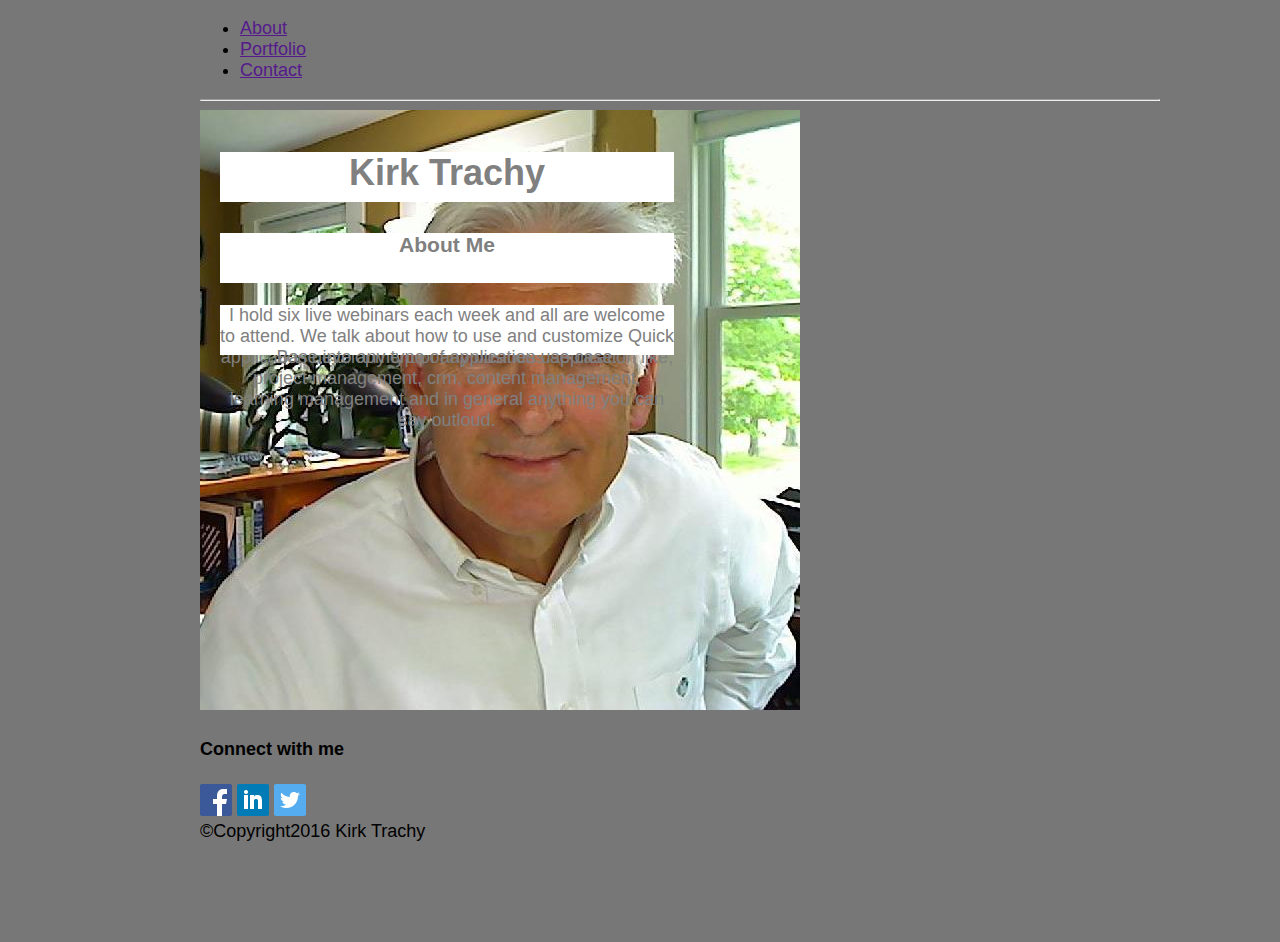
==== index.html @ 948b1c21 "This time with structure" ====
<!doctype html>
<html lang="en">

<head>
    <meta charset="utf-8">
    <title>Kirk Trachy Portfolio</title>
    <meta name="description" content="Kirk Trachy Portfolio">
    <meta name="author" content="Kirk Trachy">
    <!-- <link rel="stylesheet" href="https://maxcdn.bootstrapcdn.com/bootstrap/3.3.7/css/bootstrap.min.css" integrity="sha384-BVYiiSIFeK1dGmJRAkycuHAHRg32OmUcww7on3RYdg4Va+PmSTsz/K68vbdEjh4u" crossorigin="anonymous"> -->
    <!-- <link rel="stylesheet" href="style.css"> -->
    <link href="./assets/css/style.css" rel="stylesheet">
</head>

<body>
    <header class="header">
        <h1>Kirk Trachy</h1></header>
    <ul>
        <li><a href "#">About</a></li>
        <li><a href "#">Portfolio</a></li>
        <li><a href "#">Contact</a></li>
    </ul>
    <h3>About Me</h3>
    <hr>
    <p>Hello! My name is Kirk Trachy and I am a software sales engineer with Quick Base, Inc.
    </p>
    <p>Quick Base is a platform as a service, (PaaS) offering much like an online web database. It provides rapid application development of any business application like, project management, crm, content management, learning management and in general anything you can say outloud.</p>
    <p>I've worked at Quick Base since 2005 and find that working at Quick Base is the most fun I've ever had.</p>
    <p>I hold six live webinars each week and all are welcome to attend. We talk about how to use and customize Quick Base into any type of application use case.</p>
    <img src="./assets/images/kirk105.jpg" title="Kirk Trachy">
    <h4>Connect with me</h4>
    <img src="./assets/images/square-facebook-32.png" title="Facebook">
    <img src="./assets/images/square-linkedin-32.png" title="LinkedIn">
    <img src="./assets/images/square-twitter-32.png" title="Twitter">
    <footer>©Copyright2016 Kirk Trachy</footer>
</body>

</html>
---- assets/css/style.css ----
body {
    background-color: #777;
    color: ##ebebeb;
    width: 960px;
    font-family: "Arial", "Helvetica Neue", Helvetica, Arial, sans-serif;
    font-size: 18px;
    margin-top: 10px;
    margin-bottom: 100px;
    margin-right: 200px;
    margin-left: 200px;
}

#header {
    background-color: #4aaaa5;
    font-family: 'Georgia', Times, Times New Roman, serif;
    color: gray;
    height: 100;
    text-align: center;
    margin: auto;
    vertical-align: middle;
}

#nav {
    background-color: #ebebeb;
    color: gray;
    height: 100;
    margin: auto;
    margin-top: 10px;
    margin-bottom: 5px;
    text-align: center;
}

.section {
    width: 495px;
    height: 255px;
    background-color: #ebebeb;
    color: gray;
    margin-top: 10px;
    margin-right: 10px;
    text-align: center;
    float: left;
}

#aside {
    width: 450px;
    height: 255px;
    background-color: #ebebeb;
    color: gray;
    margin-top: 10px;
    margin-left: 5px;
    float: left;
    text-align: center;
}

.article {
    clear: both;
    width: 475px;
    height: 187px;
    background-color: gray;
    color: white;
    margin-top: 70px;
    margin-left: 10px;
    text-align: center;
    position: absolute;
}

h1,
h2,
h3 {
    width: 454px;
    height: 50px;
    background-color: white;
    color: gray;
    margin-top: 134px;
    margin-left: 20px;
    text-align: center;
    position: absolute;
}

p {
    width: 454px;
    height: 50px;
    background-color: white;
    color: gray;
    margin-top: 195px;
    margin-left: 20px;
    text-align: center;
    position: absolute;
}

#footer {
    background-color: #4aaaa5;
    color: gray;
    height: 100;
    text-align: center;
    margin-top: 285px;
}
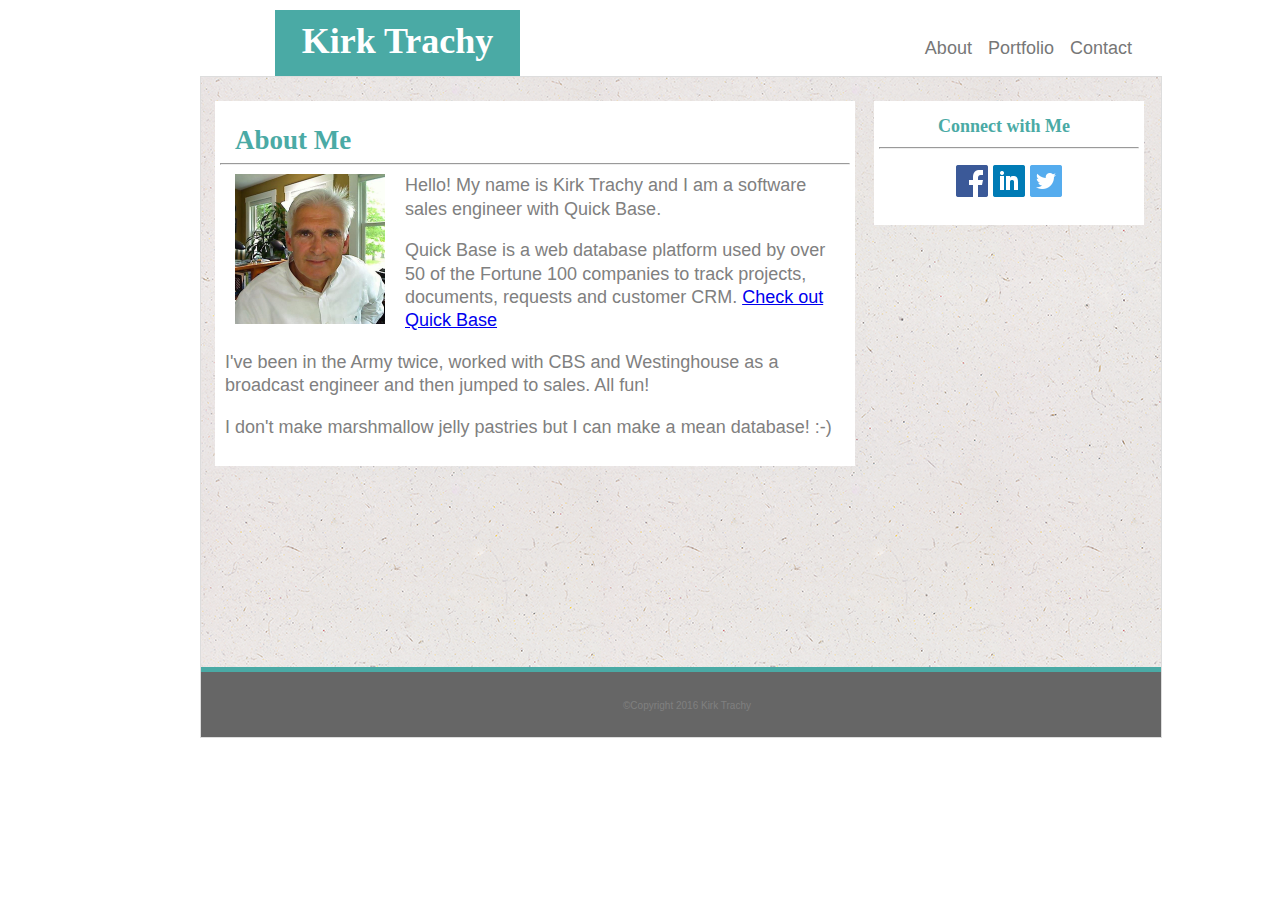
==== commit 7d719cda: "Whole site of version a.  It took 22.5 hours" ====
--- a/index.html
+++ b/index.html
@@ -4,34 +4,42 @@
 <head>
     <meta charset="utf-8">
     <title>Kirk Trachy Portfolio</title>
-    <meta name="description" content="Kirk Trachy Portfolio">
+    <meta name="description" content="Kirk Trachy About">
     <meta name="author" content="Kirk Trachy">
-    <!-- <link rel="stylesheet" href="https://maxcdn.bootstrapcdn.com/bootstrap/3.3.7/css/bootstrap.min.css" integrity="sha384-BVYiiSIFeK1dGmJRAkycuHAHRg32OmUcww7on3RYdg4Va+PmSTsz/K68vbdEjh4u" crossorigin="anonymous"> -->
-    <!-- <link rel="stylesheet" href="style.css"> -->
     <link href="./assets/css/style.css" rel="stylesheet">
 </head>
 
 <body>
     <header class="header">
-        <h1>Kirk Trachy</h1></header>
-    <ul>
-        <li><a href "#">About</a></li>
-        <li><a href "#">Portfolio</a></li>
-        <li><a href "#">Contact</a></li>
-    </ul>
-    <h3>About Me</h3>
-    <hr>
-    <p>Hello! My name is Kirk Trachy and I am a software sales engineer with Quick Base, Inc.
-    </p>
-    <p>Quick Base is a platform as a service, (PaaS) offering much like an online web database. It provides rapid application development of any business application like, project management, crm, content management, learning management and in general anything you can say outloud.</p>
-    <p>I've worked at Quick Base since 2005 and find that working at Quick Base is the most fun I've ever had.</p>
-    <p>I hold six live webinars each week and all are welcome to attend. We talk about how to use and customize Quick Base into any type of application use case.</p>
-    <img src="./assets/images/kirk105.jpg" title="Kirk Trachy">
-    <h4>Connect with me</h4>
-    <img src="./assets/images/square-facebook-32.png" title="Facebook">
-    <img src="./assets/images/square-linkedin-32.png" title="LinkedIn">
-    <img src="./assets/images/square-twitter-32.png" title="Twitter">
-    <footer>©Copyright2016 Kirk Trachy</footer>
+        <h1>Kirk Trachy</h1>
+        <ul class="nav">
+            <li><a href="contact.html" Title="Contact">Contact</a></li>
+            <li><a href="portfolio.html" Title="Portfolio">Portfolio</a></li>
+            <li><a href="index.html" Title="About">About</a></li>
+        </ul>
+    </header>
+    <section class="section">
+        <article class="article">
+            <h2>About Me</h2>
+            <hr class="sectionhr">
+            <p class="articletext"><img class="mainimage" src="./assets/images/kirk105.jpg" title="Kirk Trachy" width="150">Hello! My name is Kirk Trachy and I am a software sales engineer with Quick Base.</p>
+            <p class="articletext">Quick Base is a web database platform used by over 50 of the Fortune 100 companies to track projects, documents, requests and customer CRM.
+                <a href="http://quickbase.com" title="Quick Base website">Check out Quick Base</a></p>
+            <p class=" articletext ">I've been in the Army twice, worked with CBS and Westinghouse as a broadcast engineer and then jumped to sales. All fun!</p>
+            <p class=" articletext ">I don't make marshmallow jelly pastries but I can make a mean database! :-)</p>
+        </article>
+        <aside class="aside">
+            <h4>Connect with Me</h4>
+            <hr class="contactmehr">
+            <a href="https://www.facebook.com/ktrachy" target="_blank"><img src="./assets/images/square-facebook-32.png" width="32" title="Facebook"></a>
+            <a href="https://www.linkedin.com/in/kirktrachy/" target="_blank"><img src="./assets/images/square-linkedin-32.png" width="32" title="LinkedIn"></a>
+            <a href="https://twitter.com/ktrachy" target="_blank"><img src="./assets/images/square-twitter-32.png" width="32" title="Twitter"></a>
+        </aside>
+        <greenbreakerbar class="greenbreakerbar"></greenbreakerbar>
+        <footer class="footer">
+            <p class="copyright">©Copyright 2016 Kirk Trachy</p>
+        </footer>
+    </section>
 </body>
 
 </html>
--- a/assets/css/style.css
+++ b/assets/css/style.css
@@ -1,97 +1,309 @@
-body {
-    background-color: #777;
-    color: ##ebebeb;
-    width: 960px;
-    font-family: "Arial", "Helvetica Neue", Helvetica, Arial, sans-serif;
-    font-size: 18px;
-    margin-top: 10px;
-    margin-bottom: 100px;
-    margin-right: 200px;
-    margin-left: 200px;
-}
-
-#header {
-    background-color: #4aaaa5;
-    font-family: 'Georgia', Times, Times New Roman, serif;
-    color: gray;
-    height: 100;
-    text-align: center;
-    margin: auto;
-    vertical-align: middle;
-}
-
-#nav {
-    background-color: #ebebeb;
-    color: gray;
-    height: 100;
-    margin: auto;
-    margin-top: 10px;
-    margin-bottom: 5px;
-    text-align: center;
-}
-
-.section {
-    width: 495px;
-    height: 255px;
-    background-color: #ebebeb;
-    color: gray;
-    margin-top: 10px;
-    margin-right: 10px;
-    text-align: center;
-    float: left;
-}
-
-#aside {
-    width: 450px;
-    height: 255px;
-    background-color: #ebebeb;
-    color: gray;
-    margin-top: 10px;
-    margin-left: 5px;
-    float: left;
-    text-align: center;
-}
-
-.article {
-    clear: both;
-    width: 475px;
-    height: 187px;
-    background-color: gray;
-    color: white;
-    margin-top: 70px;
-    margin-left: 10px;
-    text-align: center;
-    position: absolute;
-}
-
-h1,
-h2,
-h3 {
-    width: 454px;
-    height: 50px;
-    background-color: white;
-    color: gray;
-    margin-top: 134px;
-    margin-left: 20px;
-    text-align: center;
-    position: absolute;
-}
-
-p {
-    width: 454px;
-    height: 50px;
-    background-color: white;
-    color: gray;
-    margin-top: 195px;
-    margin-left: 20px;
-    text-align: center;
-    position: absolute;
-}
-
-#footer {
-    background-color: #4aaaa5;
-    color: gray;
-    height: 100;
-    text-align: center;
-    margin-top: 285px;
-}
+                        body {
+                            background-color: white;
+                            width: 960px;
+                            border-style: solid;
+                            border-width: 0px;
+                            border-color: #cccccc #cccccc #cccccc #cccccc;
+                            font-family: "Arial", "Helvetica Neue", Helvetica, Arial, sans-serif;
+                            font-size: 18px;
+                            margin-top: 10px;
+                            margin-bottom: 100px;
+                            margin-right: 200px;
+                            margin-left: 200px;
+                        }
+                        
+                        .header {
+                            background-color: white;
+                            height: 56px;
+                            margin: auto;
+                            vertical-align: middle;
+                        }
+                        
+                        .nav {
+                            margin-top: 10px;
+                            margin-bottom: 5px;
+                        }
+                        
+                        .section {
+                            width: 960px;
+                            background-image: url("../images/ep_naturalwhite.png");
+                            background-color: #ffffff;
+                            margin-top: 4px;
+                            margin-right: 10px;
+                            text-align: center;
+                            border-style: solid;
+                            border-color: #dddddd #dddddd #dddddd #dddddd;
+                            border-width: 1px;
+                            float: left;
+                        }
+                        
+                        .sectionhr {
+                            margin-top: -34px;
+                            margin-left: 5px;
+                            margin-right: 5px;
+                            margin-bottom: -9px;
+                        }
+                        
+                        .contactmehr {
+                            margin-top: -31px;
+                            margin-left: 5px;
+                            margin-right: 5px;
+                            margin-bottom: 16px;
+                        }
+                        
+                        .aside {
+                            width: 270px;
+                            height: 124px;
+                            background-color: white;
+                            color: #777777;
+                            margin-top: 24px;
+                            margin-left: 673px;
+                            float: left;
+                            text-align: center;
+                        }
+                        
+                        .article {
+                            clear: both;
+                            width: 640px;
+                            height: 365px;
+                            background-color: white;
+                            color: gray;
+                            margin-top: 24px;
+                            margin-left: 14px;
+                            text-align: center;
+                            position: absolute;
+                        }
+                        
+                        .articletext {
+                            width: 610px;
+                            background-color: white;
+                            color: gray;
+                            margin-right: 10px;
+                            margin-left: 10px;
+                            text-align: left;
+                            line-height: 130%;
+                        }
+                        
+                        .portfolio {
+                            clear: both;
+                            width: 370px;
+                            height: 560px;
+                            background-color: white;
+                            color: gray;
+                            margin-top: 24px;
+                            margin-left: 73px;
+                            text-align: center;
+                            position: absolute;
+                        }
+                        
+                        .portfoliopix {
+                            margin-top: 17px;
+                            margin-left: 7px;
+                            margin-right: -22px;
+                            margin-bottom: -25px;
+                            padding-top: 5px;
+                            padding-left: 5px;
+                            padding-right: 5px;
+                            padding-bottom: 5px;
+                            float: left;
+                        }
+                        
+                        .pixbanner1 {
+                            background-color: #4aaaa5;
+                            width: 150px;
+                            height: 32px;
+                            color: white;
+                            font-family: 'Georgia', Times, Times New Roman, serif;
+                            font-size: 16px;
+                            margin-top: 120px;
+                            margin-left: 22px;
+                            text-align: center;
+                            padding-top: 10px;
+                            position: absolute;
+                        }
+                        
+                        .pixbanner2 {
+                            background-color: #4aaaa5;
+                            width: 150px;
+                            height: 32px;
+                            color: white;
+                            font-family: 'Georgia', Times, Times New Roman, serif;
+                            font-size: 16px;
+                            margin-top: 120px;
+                            margin-left: 197px;
+                            text-align: center;
+                            padding-top: 10px;
+                            position: absolute;
+                        }
+                        
+                        .pixbanner3 {
+                            background-color: #4aaaa5;
+                            width: 150px;
+                            height: 32px;
+                            color: white;
+                            font-family: 'Georgia', Times, Times New Roman, serif;
+                            font-size: 16px;
+                            margin-top: 282px;
+                            margin-left: 22px;
+                            text-align: center;
+                            padding-top: 10px;
+                            position: absolute;
+                        }
+                        
+                        .pixbanner4 {
+                            background-color: #4aaaa5;
+                            width: 150px;
+                            height: 32px;
+                            color: white;
+                            font-family: 'Georgia', Times, Times New Roman, serif;
+                            font-size: 16px;
+                            margin-top: 282px;
+                            margin-left: 197px;
+                            text-align: center;
+                            padding-top: 10px;
+                            position: absolute;
+                        }
+                        
+                        .pixbanner5 {
+                            background-color: #4aaaa5;
+                            width: 150px;
+                            height: 32px;
+                            color: white;
+                            font-family: 'Georgia', Times, Times New Roman, serif;
+                            font-size: 16px;
+                            margin-top: 444px;
+                            margin-left: 22px;
+                            text-align: center;
+                            padding-top: 10px;
+                            position: absolute;
+                        }
+                        
+                        .pixbanner6 {
+                            background-color: #4aaaa5;
+                            width: 150px;
+                            height: 32px;
+                            color: white;
+                            font-family: 'Georgia', Times, Times New Roman, serif;
+                            font-size: 16px;
+                            margin-top: 444px;
+                            margin-left: 197px;
+                            text-align: center;
+                            padding-top: 10px;
+                            position: absolute;
+                        }
+                        
+                        .button {
+                            background-color: #4aaaa5;
+                            border: none;
+                            color: white;
+                            padding: 6px 21px;
+                            text-align: center;
+                            text-decoration: none;
+                            display: inline-block;
+                            font-size: 16px;
+                            margin-top: -5px;
+                        }
+                        
+                        h1 {
+                            width: 245px;
+                            height: 56px;
+                            background-color: #4aaaa5;
+                            color: white;
+                            font-family: 'Georgia', Times, Times New Roman, serif;
+                            margin-top: 0px;
+                            margin-left: 75px;
+                            text-align: center;
+                            padding-top: 10px;
+                            position: absolute;
+                        }
+                        
+                        h2 {
+                            width: 345px;
+                            height: 50px;
+                            font-family: 'Georgia', Times, Times New Roman, serif;
+                            background-color: white;
+                            color: #4aaaa5;
+                            margin-top: 24px;
+                            margin-left: 20px;
+                            text-align: left;
+                        }
+                        
+                        h4 {
+                            width: 180px;
+                            height: 38px;
+                            font-family: 'Georgia', Times, Times New Roman, serif;
+                            background-color: white;
+                            color: #4aaaa5;
+                            margin-top: 15px;
+                            margin-left: 40px;
+                            text-align: center;
+                        }
+                        
+                        p {}
+                        
+                        .form {
+                            text-align: left;
+                            margin-left: 10px;
+                            padding: 10px;
+                        }
+                        
+                        ul {
+                            margin-right: 20px;
+                            padding-top: 10px;
+                            float: right;
+                        }
+                        
+                        li {
+                            float: right;
+                            display: inline;
+                        }
+                        
+                        li a {
+                            display: block;
+                            padding: 8px;
+                            text-decoration: none;
+                            color: #777777;
+                        }
+                        
+                        a:hover {
+                            background-color: lightgray;
+                            background-size: 100px;
+                        }
+                        
+                        .mainimage {
+                            width: 150px;
+                            margin-top: 0px;
+                            margin-left: 10px;
+                            margin-right: 20px;
+                            margin-bottom: 10px;
+                            width: 150px;
+                            float: left;
+                        }
+                        
+                        .greenbreakerbar {
+                            clear: left;
+                            background-color: #4aaaa5;
+                            width: 960px;
+                            height: 5px;
+                            margin-top: 442px;
+                            float: left;
+                        }
+                        
+                        .footer {
+                            clear: left;
+                            background-color: #666666;
+                            color: gray;
+                            height: 65px;
+                            text-align: center;
+                            margin-top: 595px;
+                        }
+                        
+                        .copyright {
+                            font-size: 10px;
+                            text-align: center;
+                            margin-top: 18px;
+                            margin-left: 422px;
+                            margin-bottom: 5px;
+                            padding-top: 10px;
+                            position: absolute;
+                        }
